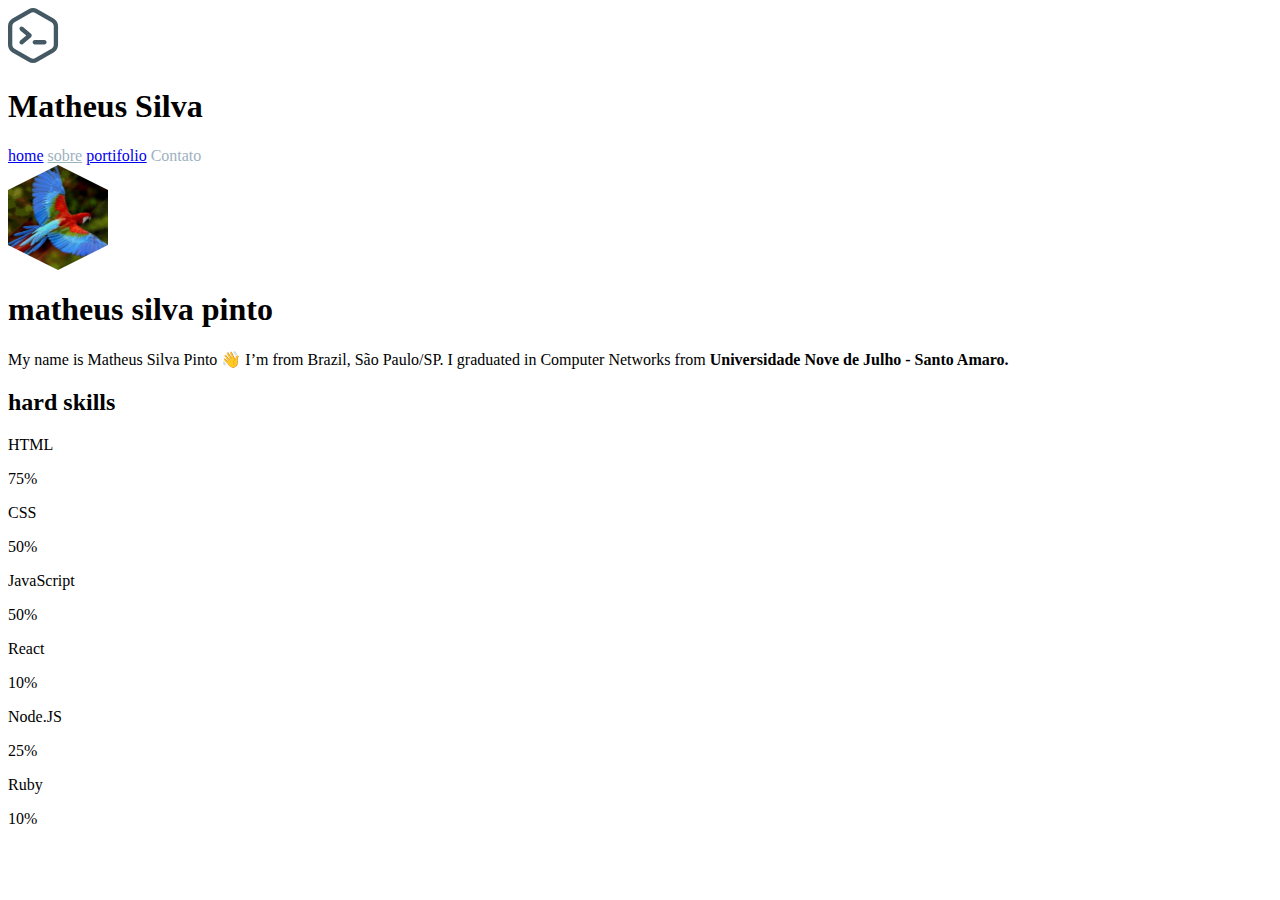
==== pages/aboutme.html @ 246b0fb8 "Subindo arquivos" ====
<!doctype html>
<html lang="pt-BR">

<head>
    <meta charset="utf-8">
    <meta name="viewport" content="width=device-width, initial-scale=1">
    <title>Bootstrap demo</title>
    <link href="https://cdn.jsdelivr.net/npm/bootstrap@5.3.2/dist/css/bootstrap.min.css" rel="stylesheet"
        integrity="sha384-T3c6CoIi6uLrA9TneNEoa7RxnatzjcDSCmG1MXxSR1GAsXEV/Dwwykc2MPK8M2HN" crossorigin="anonymous">
    <link rel="stylesheet" href="../CSS/hexagono.css">
</head>

<body class="bg-white">
    <header>
        <nav class="nav justify-content-around my-3 text-capitalize">
            <div class="d-flex">
                <img src="../assets/logo.svg" alt="logo de progrmação" class="h-75 align-self-center px-1">
                <h1>Matheus Silva</h1>
            </div>
            <div class="nav align-items-center font-monospace ">
                <a class="flex-sm-fill text-sm-center nav-link text-dark" id="home" href="../index.html">home</a>
                <a class="flex-sm-fill text-sm-center nav-link text-dark" id="sobre" href="./teste.html">sobre</a>
                <a class="flex-sm-fill text-sm-center nav-link text-dark" id="portifolio" href="#">portifolio</a>
                <a class="flex-sm-fill text-sm-center nav-link disabled" id="contato"
                    style="color: #9DB2BF;">Contato</a>
            </div>
        </nav>
    </header>


    <div class="container text-center">

        <div class="container-fluid mt-1 ">

            <div id="hexagono" class="mx-auto"></div>

        </div>
        <section class="mb-5">
            <h1 class="text-capitalize">matheus silva pinto</h1>

            <p class="w-75 mx-auto">My name is Matheus Silva Pinto 👋 I’m from Brazil, São Paulo/SP. I graduated in
                Computer
                Networks from <span class="text-uppercase"><strong>Universidade Nove de Julho - Santo
                        Amaro.</span></strong>
            </p>
        </section>
        <section>
            <h2 class="text-capitalize h1 mb-3">hard skills</h2>
            <div class="row w-75 mx-auto pb-3">
                <div class="col-4 pb-5">
                    <p class="h3">HTML</p>
                    <div class="progress">
                        <div class="progress-bar-striped progress-bar-animated bg-dark w-75 text-light">75%</div>
                    </div>
                </div>
                <div class="col-4 pb-5">
                    <p class="h3">CSS</p>
                    <div class="progress">
                        <div class="progress-bar-striped progress-bar-animated bg-dark w-50 text-light">50%</div>
                    </div>
                </div>
                <div class="col-4 pb-5">
                    <p class="h3">JavaScript</p>
                    <div class="progress">
                        <div class="progress-bar-striped progress-bar-animated bg-dark w-50 text-light">50%</div>
                    </div>
                </div>
                <div class="col-4">
                    <p class="h3">React</p>
                    <div class="progress">
                        <div class="progress-bar-striped progress-bar-animated bg-dark text-light" style="width: 10%;">
                            10%</div>
                    </div>
                </div>
                <div class="col-4">
                    <p class="h3">Node.JS</p>
                    <div class="progress">
                        <div class="progress-bar-striped progress-bar-animated w-25 bg-dark text-light">25%</div>
                    </div>
                </div>
                <div class="col-4">
                    <p class="h3">Ruby</p>
                    <div class="progress">
                        <div class="progress-bar-striped progress-bar-animated bg-dark text-light" style="width: 10%;">
                            10%</div>
                    </div>
                </div>
            </div>
        </section>



    </div>

    <script src="https://cdn.jsdelivr.net/npm/bootstrap@5.3.2/dist/js/bootstrap.bundle.min.js"
        integrity="sha384-C6RzsynM9kWDrMNeT87bh95OGNyZPhcTNXj1NW7RuBCsyN/o0jlpcV8Qyq46cDfL"
        crossorigin="anonymous"></script>

    <script src="../main.js"></script>
</body>

</html>
---- CSS/hexagono.css ----
#hexagono {
    width: 100px;
    height: 105px;
    background: transparent url('../tt.jpeg') no-repeat;
    background-position: center center;
    background-size: cover;
    position: relative;
 }
 #hexagono:before {
    content: "";
    position: absolute;
    top: 0px;
    left: 0px;
    width: 0;
    height: 0;
    border-left: 50px solid white;
    border-right: 50px solid white;
    border-bottom: 25px solid transparent;
 }
 #hexagono:after {
    content: "";
    position: absolute;
    bottom: 0px;
    left: 0;
    width: 0;
    height: 0;
    border-left: 50px solid white;
    border-right: 50px solid white;
    border-top: 25px solid transparent;
 }
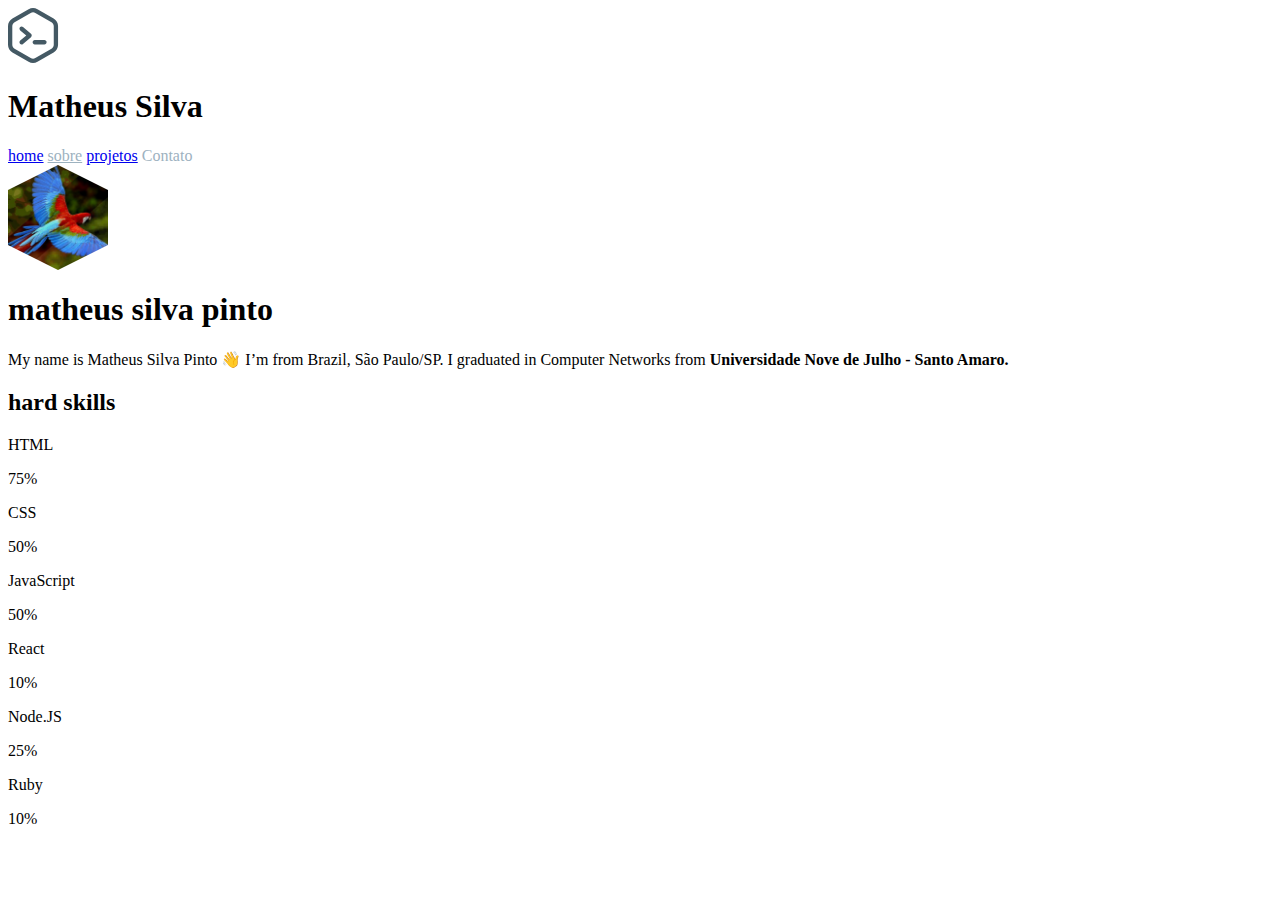
==== commit ae7ecb70: "Criando a pagina de projetos" ====
--- a/pages/aboutme.html
+++ b/pages/aboutme.html
@@ -4,7 +4,7 @@
 <head>
     <meta charset="utf-8">
     <meta name="viewport" content="width=device-width, initial-scale=1">
-    <title>Bootstrap demo</title>
+    <title>Sobre</title>
     <link href="https://cdn.jsdelivr.net/npm/bootstrap@5.3.2/dist/css/bootstrap.min.css" rel="stylesheet"
         integrity="sha384-T3c6CoIi6uLrA9TneNEoa7RxnatzjcDSCmG1MXxSR1GAsXEV/Dwwykc2MPK8M2HN" crossorigin="anonymous">
     <link rel="stylesheet" href="../CSS/hexagono.css">
@@ -20,77 +20,81 @@
             <div class="nav align-items-center font-monospace ">
                 <a class="flex-sm-fill text-sm-center nav-link text-dark" id="home" href="../index.html">home</a>
                 <a class="flex-sm-fill text-sm-center nav-link text-dark" id="sobre" href="./teste.html">sobre</a>
-                <a class="flex-sm-fill text-sm-center nav-link text-dark" id="portifolio" href="#">portifolio</a>
+                <a class="flex-sm-fill text-sm-center nav-link text-dark" id="projetos" href="#">projetos</a>
                 <a class="flex-sm-fill text-sm-center nav-link disabled" id="contato"
                     style="color: #9DB2BF;">Contato</a>
             </div>
         </nav>
     </header>
 
+    <main>
 
-    <div class="container text-center">
+        <div class="container text-center">
 
-        <div class="container-fluid mt-1 ">
+            <div class="container-fluid mt-1 ">
 
-            <div id="hexagono" class="mx-auto"></div>
+                <div id="hexagono" class="mx-auto"></div>
 
-        </div>
-        <section class="mb-5">
-            <h1 class="text-capitalize">matheus silva pinto</h1>
+            </div>
+            <section class="mb-5">
+                <h1 class="text-capitalize">matheus silva pinto</h1>
 
-            <p class="w-75 mx-auto">My name is Matheus Silva Pinto 👋 I’m from Brazil, São Paulo/SP. I graduated in
-                Computer
-                Networks from <span class="text-uppercase"><strong>Universidade Nove de Julho - Santo
-                        Amaro.</span></strong>
-            </p>
-        </section>
-        <section>
-            <h2 class="text-capitalize h1 mb-3">hard skills</h2>
-            <div class="row w-75 mx-auto pb-3">
-                <div class="col-4 pb-5">
-                    <p class="h3">HTML</p>
-                    <div class="progress">
-                        <div class="progress-bar-striped progress-bar-animated bg-dark w-75 text-light">75%</div>
+                <p class="w-75 mx-auto">My name is Matheus Silva Pinto 👋 I’m from Brazil, São Paulo/SP. I graduated in
+                    Computer
+                    Networks from <span class="text-uppercase"><strong>Universidade Nove de Julho - Santo
+                            Amaro.</span></strong>
+                </p>
+            </section>
+            <section>
+                <h2 class="text-capitalize h1 mb-3">hard skills</h2>
+                <div class="row w-75 mx-auto pb-3">
+                    <div class="col-4 pb-5">
+                        <p class="h3">HTML</p>
+                        <div class="progress">
+                            <div class="progress-bar-striped progress-bar-animated bg-dark w-75 text-light">75%</div>
+                        </div>
+                    </div>
+                    <div class="col-4 pb-5">
+                        <p class="h3">CSS</p>
+                        <div class="progress">
+                            <div class="progress-bar-striped progress-bar-animated bg-dark w-50 text-light">50%</div>
+                        </div>
+                    </div>
+                    <div class="col-4 pb-5">
+                        <p class="h3">JavaScript</p>
+                        <div class="progress">
+                            <div class="progress-bar-striped progress-bar-animated bg-dark w-50 text-light">50%</div>
+                        </div>
+                    </div>
+                    <div class="col-4">
+                        <p class="h3">React</p>
+                        <div class="progress">
+                            <div class="progress-bar-striped progress-bar-animated bg-dark text-light"
+                                style="width: 10%;">
+                                10%</div>
+                        </div>
+                    </div>
+                    <div class="col-4">
+                        <p class="h3">Node.JS</p>
+                        <div class="progress">
+                            <div class="progress-bar-striped progress-bar-animated w-25 bg-dark text-light">25%</div>
+                        </div>
+                    </div>
+                    <div class="col-4">
+                        <p class="h3">Ruby</p>
+                        <div class="progress">
+                            <div class="progress-bar-striped progress-bar-animated bg-dark text-light"
+                                style="width: 10%;">
+                                10%</div>
+                        </div>
                     </div>
                 </div>
-                <div class="col-4 pb-5">
-                    <p class="h3">CSS</p>
-                    <div class="progress">
-                        <div class="progress-bar-striped progress-bar-animated bg-dark w-50 text-light">50%</div>
-                    </div>
-                </div>
-                <div class="col-4 pb-5">
-                    <p class="h3">JavaScript</p>
-                    <div class="progress">
-                        <div class="progress-bar-striped progress-bar-animated bg-dark w-50 text-light">50%</div>
-                    </div>
-                </div>
-                <div class="col-4">
-                    <p class="h3">React</p>
-                    <div class="progress">
-                        <div class="progress-bar-striped progress-bar-animated bg-dark text-light" style="width: 10%;">
-                            10%</div>
-                    </div>
-                </div>
-                <div class="col-4">
-                    <p class="h3">Node.JS</p>
-                    <div class="progress">
-                        <div class="progress-bar-striped progress-bar-animated w-25 bg-dark text-light">25%</div>
-                    </div>
-                </div>
-                <div class="col-4">
-                    <p class="h3">Ruby</p>
-                    <div class="progress">
-                        <div class="progress-bar-striped progress-bar-animated bg-dark text-light" style="width: 10%;">
-                            10%</div>
-                    </div>
-                </div>
-            </div>
-        </section>
+            </section>
 
 
 
-    </div>
+        </div>
+    </main>
 
     <script src="https://cdn.jsdelivr.net/npm/bootstrap@5.3.2/dist/js/bootstrap.bundle.min.js"
         integrity="sha384-C6RzsynM9kWDrMNeT87bh95OGNyZPhcTNXj1NW7RuBCsyN/o0jlpcV8Qyq46cDfL"
